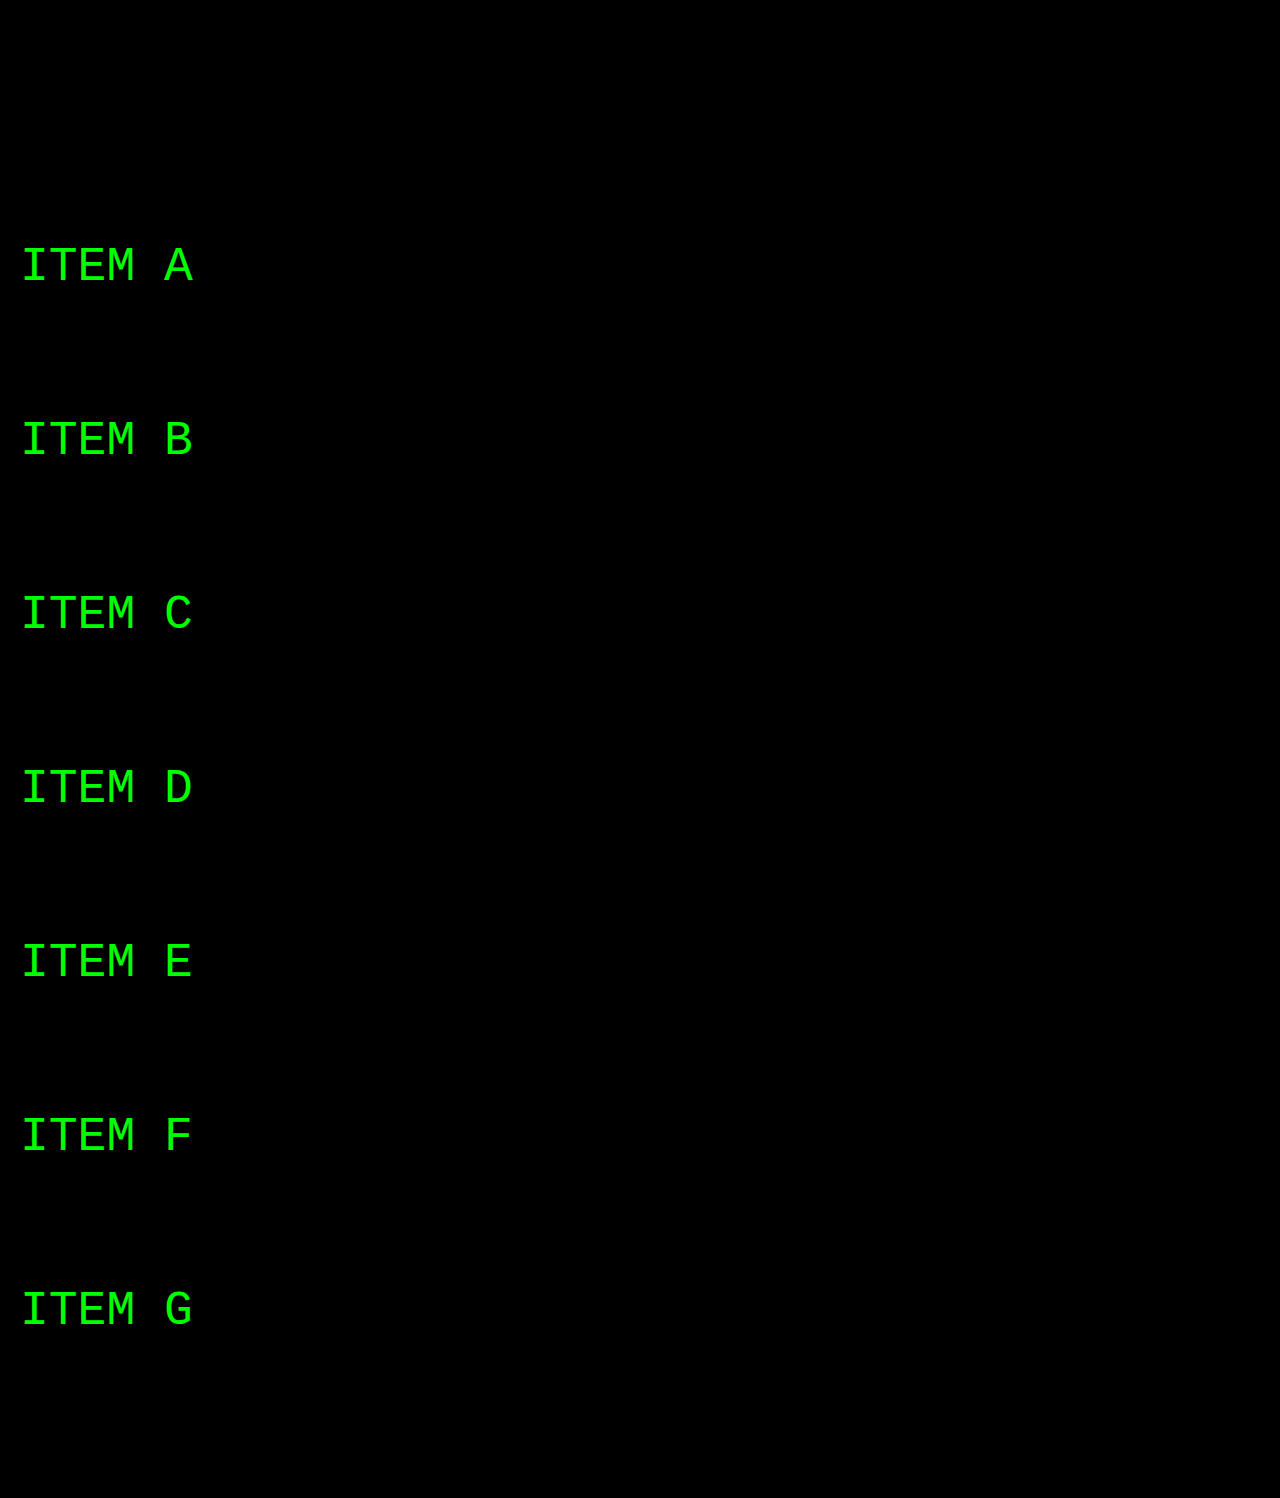
==== index.html @ 982b4ae7 "Update index.html" ====
<!DOCTYPE html>
<html>
<head>
  <title>Animation Test</title>
  <meta name="viewport" content="width=device-width, initial-scale=1.0">
  <style>
    body {
      background: #000;
      color: #0f0;
      font-family: 'Courier New', monospace;
      margin: 0;
      padding: 0;
    }

    .items-container {
      padding: 40px 20px;
    }

    .item {
      font-size: 48px;
      margin-bottom: 120px;
      transition: transform 0.2s ease-out;
      cursor: pointer;
    }

    .sticky-container {
      position: sticky;
      top: 100px;
      height: 200px;
      z-index: 50;
      overflow: visible;
    }
    
    /* Letter effect styling */
    .letter {
      display: inline-block;
      transition: transform 0.3s ease-out;
    }
    
    @media (max-width: 768px) {
      .item {
        font-size: 32px;
      }
    }
  </style>
</head>
<body>
  <div id="content">
    <div class="items-container">
      <div class="item">ITEM A</div>
      <div class="item">ITEM B</div>
      <div class="item">ITEM C</div>
      <div class="item">ITEM D</div>
      <div class="item">ITEM E</div>
      <div class="item">ITEM F</div>
      <div class="item">ITEM G</div>
    </div>
  </div>
  
  <script>
    const items = document.querySelectorAll('.item');
    const content = document.getElementById('content');

    // Create sticky container
    const stickyContainer = document.createElement('div');
    stickyContainer.className = 'sticky-container';
    content.prepend(stickyContainer);

    // Item states
    const itemStates = {};

    // Split text into letter spans
    function splitTextIntoLetters(element) {
      const text = element.innerText;
      element.innerHTML = '';
      
      // Create a span for each letter
      for (let i = 0; i < text.length; i++) {
        const letter = document.createElement('span');
        letter.className = 'letter';
        letter.innerText = text[i];
        element.appendChild(letter);
      }
      
      return element.querySelectorAll('.letter');
    }

    window.addEventListener('scroll', () => {
      items.forEach((item, index) => {
        const rect = item.getBoundingClientRect();
        
        // If item reaches threshold
        if (rect.top < 200) {
          if (!itemStates[index]) {
            // Clone the item for the sticky container
            const clone = item.cloneNode(true);
            clone.id = `sticky-${index}`;
            clone.style.position = 'absolute';
            stickyContainer.appendChild(clone);
            
            // Split text into letters
            const letters = splitTextIntoLetters(clone);
            
            // Mark this item as at the top
            itemStates[index] = {
              element: clone,
              letters: letters,
              x: 0,
              y: 0, 
              rotation: 0,
              chaos: 0
            };
            
            // Hide original
            item.style.opacity = 0;
          }
          
          // Increase chaos based on how far we've scrolled past it
          const distancePastThreshold = 200 - rect.top;
          const chaos = Math.min(1, distancePastThreshold / 300);
          
          itemStates[index].chaos = chaos;
          
          // Apply letter separation effect
          itemStates[index].letters.forEach((letter, i) => {
            const randomX = (Math.random() * 60 - 30) * chaos;
            const randomY = (Math.random() * 40 - 20) * chaos;
            const randomRotate = (Math.random() * 40 - 20) * chaos;
            
            letter.style.transform = `translate(${randomX}px, ${randomY}px) rotate(${randomRotate}deg)`;
          });
          
          // Also apply some movement to the whole item
          itemStates[index].x += (Math.random() * 10 - 5) * chaos;
          itemStates[index].y = Math.random() * 10 * chaos;
          itemStates[index].rotation += (Math.random() * 5 - 2.5) * chaos;
          
          // Apply transformation to whole item
          itemStates[index].element.style.transform = 
            `translate(${itemStates[index].x}px, ${itemStates[index].y}px) rotate(${itemStates[index].rotation}deg)`;
        }
        // If scrolling back up
        else if (itemStates[index]) {
          // Smooth return for item position
          itemStates[index].x *= 0.8;
          itemStates[index].y *= 0.8;
          itemStates[index].rotation *= 0.8;
          
          // Smooth return for letters
          itemStates[index].letters.forEach(letter => {
            // Reset letter positions gradually
            letter.style.transform = 'translate(0px, 0px) rotate(0deg)';
          });
          
          // Apply reduced transformation to whole item
          itemStates[index].element.style.transform = 
            `translate(${itemStates[index].x}px, ${itemStates[index].y}px) rotate(${itemStates[index].rotation}deg)`;
          
          // If nearly reset, remove from sticky and show original
          if (Math.abs(itemStates[index].x) < 5 && 
              Math.abs(itemStates[index].y) < 5 && 
              Math.abs(itemStates[index].rotation) < 5) {
            stickyContainer.removeChild(itemStates[index].element);
            delete itemStates[index];
            item.style.opacity = 1;
          }
        }
      });
    });
  </script>
</body>
</html>
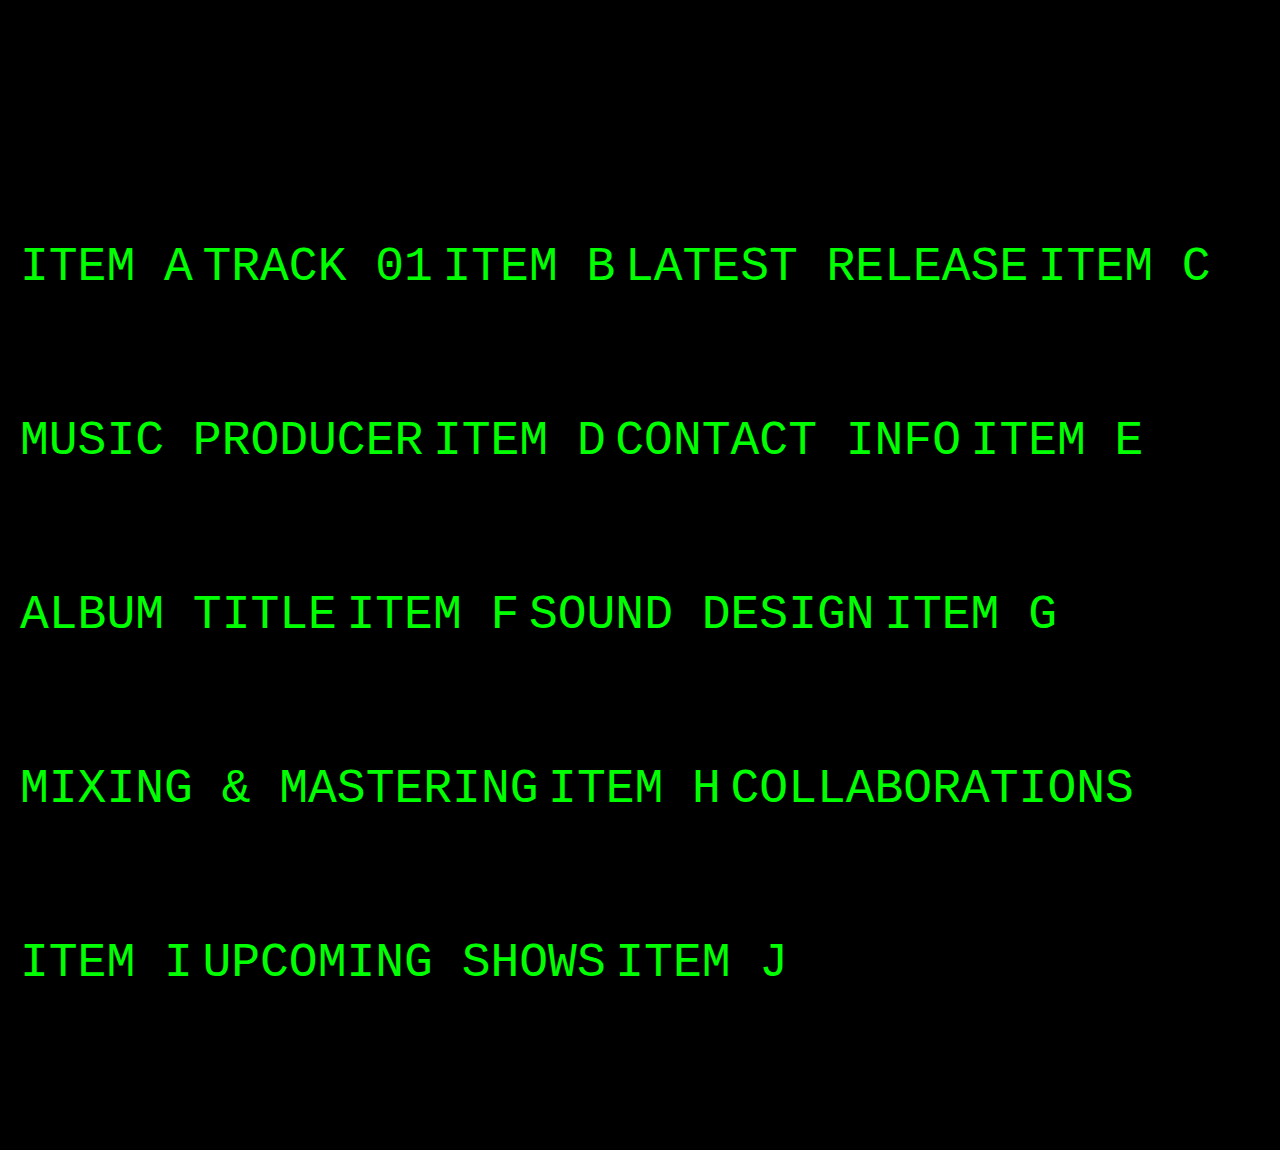
==== commit 7038b6a5: "Update index.html" ====
--- a/index.html
+++ b/index.html
@@ -19,8 +19,16 @@
     .item {
       font-size: 48px;
       margin-bottom: 120px;
-      transition: transform 0.2s ease-out;
+      transition: transform 0.2s ease-out, color 0.2s ease;
       cursor: pointer;
+      display: inline-block;
+    }
+    
+    /* Hover state for items */
+    .item:hover {
+      color: #ff0;
+      transform: translateX(10px);
+      cursor: url("data:image/svg+xml;utf8,<svg xmlns='http://www.w3.org/2000/svg' width='40' height='40' viewBox='0 0 24 24' fill='none' stroke='%230f0' stroke-width='2'><circle cx='12' cy='9' r='6'/><path d='M8 14l2 5 2-5M12 14l2 5 2-5'/><path d='M9 9h.01M15 9h.01'/><path d='M12 12v1'/></svg>"), auto;
     }
 
     .sticky-container {
@@ -48,12 +56,24 @@
   <div id="content">
     <div class="items-container">
       <div class="item">ITEM A</div>
+      <div class="item">TRACK 01</div>
       <div class="item">ITEM B</div>
+      <div class="item">LATEST RELEASE</div>
       <div class="item">ITEM C</div>
+      <div class="item">MUSIC PRODUCER</div>
       <div class="item">ITEM D</div>
+      <div class="item">CONTACT INFO</div>
       <div class="item">ITEM E</div>
+      <div class="item">ALBUM TITLE</div>
       <div class="item">ITEM F</div>
+      <div class="item">SOUND DESIGN</div>
       <div class="item">ITEM G</div>
+      <div class="item">MIXING & MASTERING</div>
+      <div class="item">ITEM H</div>
+      <div class="item">COLLABORATIONS</div>
+      <div class="item">ITEM I</div>
+      <div class="item">UPCOMING SHOWS</div>
+      <div class="item">ITEM J</div>
     </div>
   </div>
   
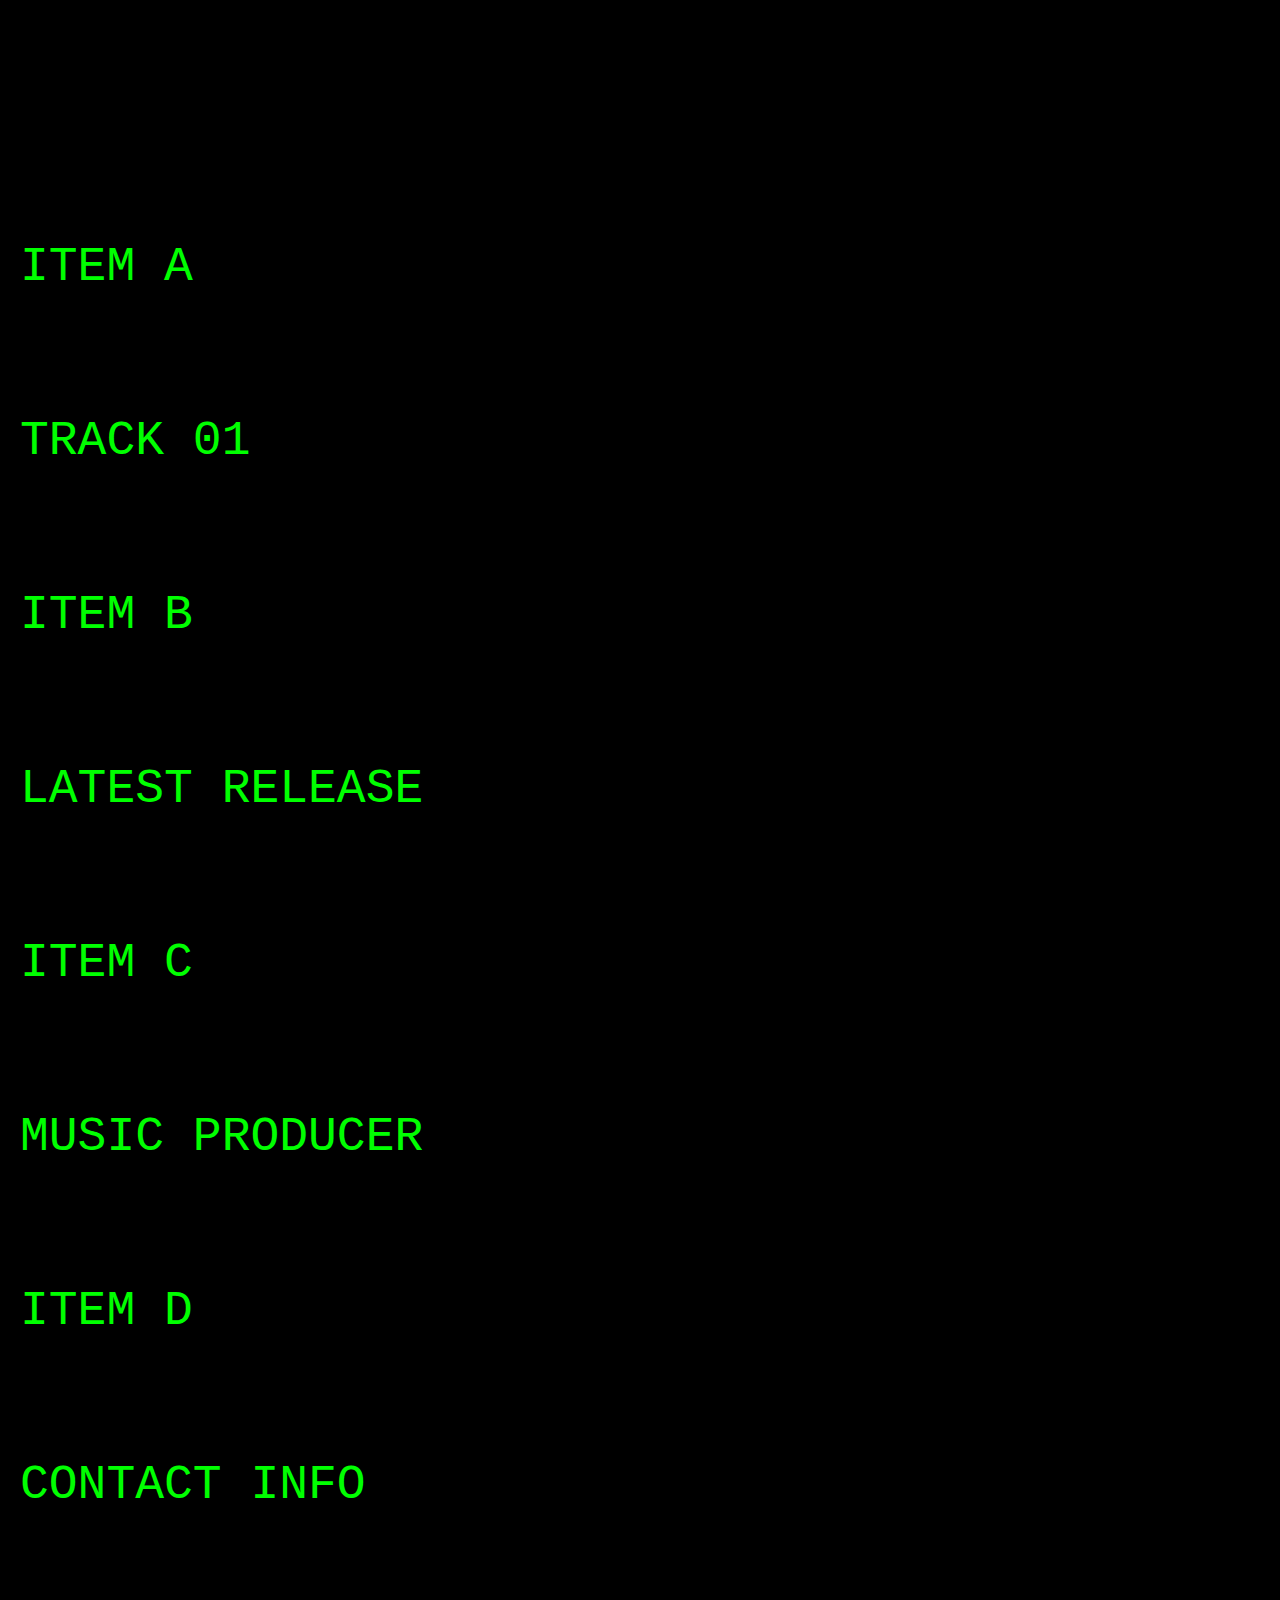
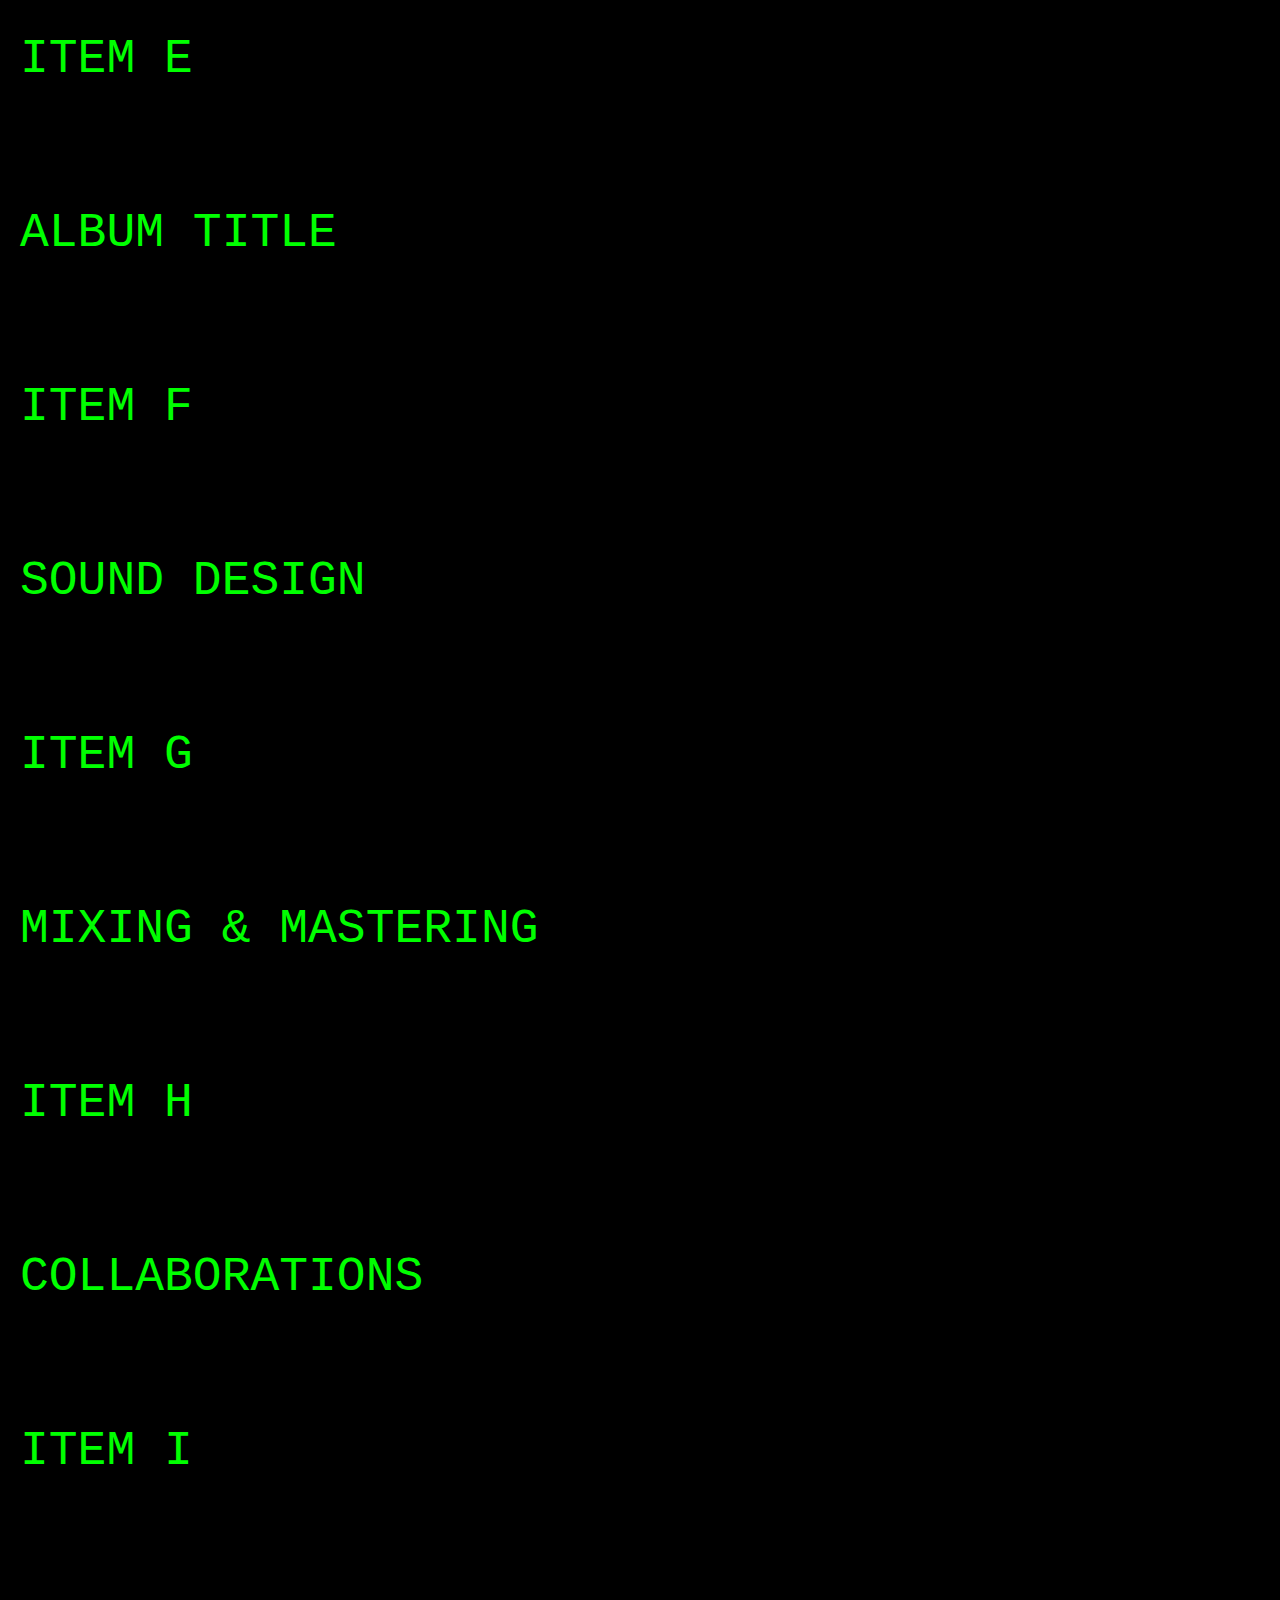
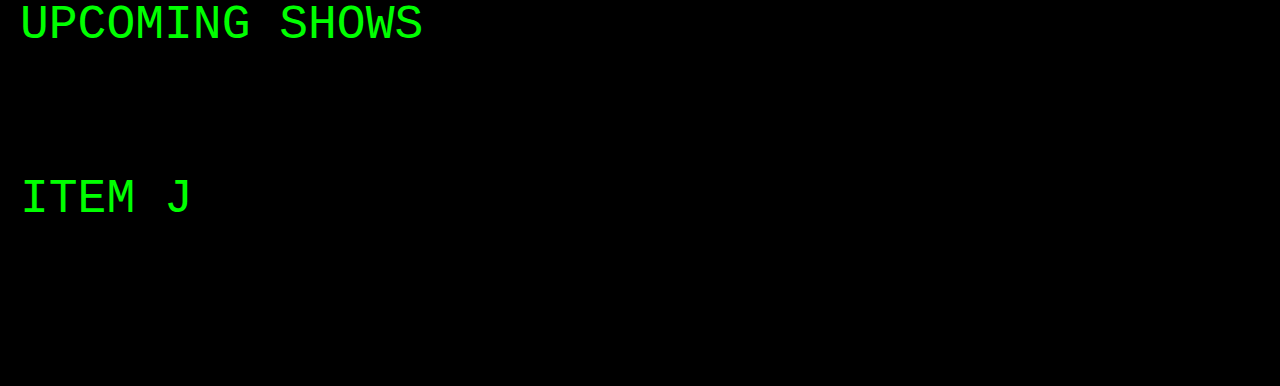
==== commit 6f953298: "Update index.html for vertical stacking" ====
--- a/index.html
+++ b/index.html
@@ -21,7 +21,7 @@
       margin-bottom: 120px;
       transition: transform 0.2s ease-out, color 0.2s ease;
       cursor: pointer;
-      display: inline-block;
+      display: block; /* Changed from inline-block to block */
     }
     
     /* Hover state for items */
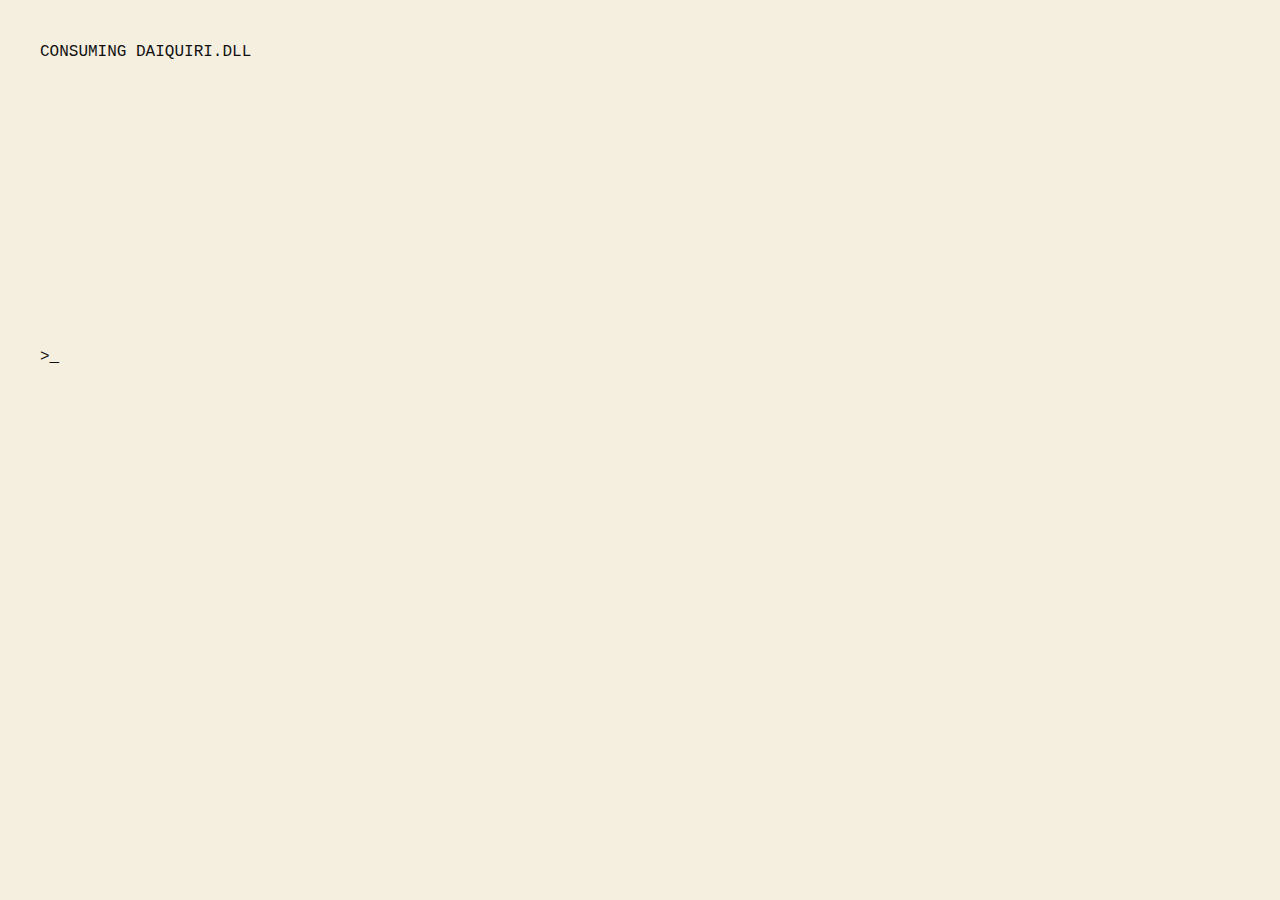
==== commit b5ea321e: "Update index.html intro to prompt user interaction" ====
--- a/index.html
+++ b/index.html
@@ -5,11 +5,85 @@
   <meta name="viewport" content="width=device-width, initial-scale=1.0">
   <style>
     body {
-      background: #000;
-      color: #0f0;
+      background: #F5EFE0;
+      color: #111;
       font-family: 'Courier New', monospace;
       margin: 0;
       padding: 0;
+      overflow: hidden; /* Prevent scrolling until intro is complete */
+    }
+
+    /* Terminal Intro Screen */
+    #intro-screen {
+      position: fixed;
+      top: 0;
+      left: 0;
+      width: 100%;
+      height: 100%;
+      background: #F5EFE0;
+      z-index: 1000;
+      display: flex;
+      flex-direction: column;
+      justify-content: flex-start;
+      padding: 40px;
+      box-sizing: border-box;
+      overflow: hidden;
+    }
+
+    .terminal-text {
+      font-size: 16px;
+      line-height: 1.5;
+      margin-bottom: 8px;
+      white-space: pre-wrap;
+      opacity: 0;
+      transform: translateY(10px);
+      transition: opacity 0.3s, transform 0.3s;
+    }
+
+    .terminal-text.visible {
+      opacity: 1;
+      transform: translateY(0);
+    }
+
+    .command-prompt {
+      display: flex;
+      align-items: center;
+      margin-top: 20px;
+    }
+
+    .blink {
+      animation: blink-animation 1s steps(2, start) infinite;
+    }
+
+    @keyframes blink-animation {
+      to {
+        visibility: hidden;
+      }
+    }
+
+    .space-prompt {
+      position: fixed;
+      bottom: 40px;
+      left: 0;
+      width: 100%;
+      text-align: center;
+      font-size: 18px;
+      opacity: 0;
+      transition: opacity 1s;
+    }
+
+    .space-prompt.visible {
+      opacity: 1;
+    }
+
+    .countdown {
+      font-size: 24px;
+      margin-top: 10px;
+    }
+
+    /* Main Content Styles (hidden until intro complete) */
+    #content {
+      display: none;
     }
 
     .items-container {
@@ -21,14 +95,14 @@
       margin-bottom: 120px;
       transition: transform 0.2s ease-out, color 0.2s ease;
       cursor: pointer;
-      display: block; /* Changed from inline-block to block */
-    }
-    
-    /* Hover state for items */
+      display: block;
+      color: #0f0;
+    }
+    
     .item:hover {
-      color: #ff0;
+      color: #ff00ff;
       transform: translateX(10px);
-      cursor: url("data:image/svg+xml;utf8,<svg xmlns='http://www.w3.org/2000/svg' width='40' height='40' viewBox='0 0 24 24' fill='none' stroke='%230f0' stroke-width='2'><circle cx='12' cy='9' r='6'/><path d='M8 14l2 5 2-5M12 14l2 5 2-5'/><path d='M9 9h.01M15 9h.01'/><path d='M12 12v1'/></svg>"), auto;
+      cursor: url("data:image/svg+xml;utf8,<svg xmlns='http://www.w3.org/2000/svg' width='40' height='40' viewBox='0 0 512 512'><path fill='white' d='M256,0C114.6,0,0,114.6,0,256s114.6,256,256,256s256-114.6,256-256S397.4,0,256,0z M256,464c-114.7,0-208-93.3-208-208S141.3,48,256,48s208,93.3,208,208S370.7,464,256,464z'/><path fill='white' d='M336,192c-17.7,0-32,14.3-32,32s14.3,32,32,32s32-14.3,32-32S353.7,192,336,192z'/><path fill='white' d='M176,192c-17.7,0-32,14.3-32,32s14.3,32,32,32s32-14.3,32-32S193.7,192,176,192z'/><path fill='white' d='M336,384H176c-8.8,0-16-7.2-16-16s7.2-16,16-16h160c8.8,0,16,7.2,16,16S344.8,384,336,384z'/></svg>"), auto;
     }
 
     .sticky-container {
@@ -39,13 +113,20 @@
       overflow: visible;
     }
     
-    /* Letter effect styling */
     .letter {
       display: inline-block;
       transition: transform 0.3s ease-out;
     }
     
     @media (max-width: 768px) {
+      #intro-screen {
+        padding: 20px;
+      }
+
+      .terminal-text {
+        font-size: 14px;
+      }
+
       .item {
         font-size: 32px;
       }
@@ -53,6 +134,22 @@
   </style>
 </head>
 <body>
+  <!-- Terminal Intro Screen -->
+  <div id="intro-screen">
+    <div id="terminal-container">
+      <!-- Terminal text will be added here by JS -->
+    </div>
+    <div class="command-prompt">
+      <span id="prompt">></span>
+      <span id="cursor" class="blink">_</span>
+    </div>
+    <div class="space-prompt" id="space-prompt">
+      PRESS SPACE TO ENTER (3)
+      <div class="countdown" id="countdown"></div>
+    </div>
+  </div>
+
+  <!-- Main Content (hidden until intro complete) -->
   <div id="content">
     <div class="items-container">
       <div class="item">ITEM A</div>
@@ -78,115 +175,234 @@
   </div>
   
   <script>
-    const items = document.querySelectorAll('.item');
+    // Terminal Intro Animation
+    const terminalLines = [
+      "CONSUMING DAIQUIRI.DLL",
+      "INSTALLING BIKINI.EXE...",
+      "POOLCOPTER #69",
+      "CHECKING IN FOR DUTY",
+      "MUSIC PRODUCER SYSTEM v2.0 LOADING...",
+      "INITIALIZING AUDIO SYSTEMS...",
+      "LOADING SOUND BANKS...",
+      "ESTABLISHING VIBE CONNECTION...",
+      "SYSTEM READY."
+    ];
+
+    const terminalContainer = document.getElementById('terminal-container');
+    const spacePrompt = document.getElementById('space-prompt');
+    const countdownEl = document.getElementById('countdown');
+    const introScreen = document.getElementById('intro-screen');
     const content = document.getElementById('content');
-
-    // Create sticky container
-    const stickyContainer = document.createElement('div');
-    stickyContainer.className = 'sticky-container';
-    content.prepend(stickyContainer);
-
-    // Item states
-    const itemStates = {};
-
-    // Split text into letter spans
-    function splitTextIntoLetters(element) {
-      const text = element.innerText;
-      element.innerHTML = '';
-      
-      // Create a span for each letter
-      for (let i = 0; i < text.length; i++) {
-        const letter = document.createElement('span');
-        letter.className = 'letter';
-        letter.innerText = text[i];
-        element.appendChild(letter);
-      }
-      
-      return element.querySelectorAll('.letter');
-    }
-
-    window.addEventListener('scroll', () => {
-      items.forEach((item, index) => {
-        const rect = item.getBoundingClientRect();
-        
-        // If item reaches threshold
-        if (rect.top < 200) {
-          if (!itemStates[index]) {
-            // Clone the item for the sticky container
-            const clone = item.cloneNode(true);
-            clone.id = `sticky-${index}`;
-            clone.style.position = 'absolute';
-            stickyContainer.appendChild(clone);
+    
+    // Add each line with a delay
+    let lineDelay = 0;
+    terminalLines.forEach((line, index) => {
+      const terminalLine = document.createElement('div');
+      terminalLine.className = 'terminal-text';
+      terminalLine.textContent = line;
+      terminalContainer.appendChild(terminalLine);
+      
+      // Show line with staggered delay
+      setTimeout(() => {
+        terminalLine.classList.add('visible');
+        
+        // Show space prompt after last line
+        if (index === terminalLines.length - 1) {
+          setTimeout(() => {
+            spacePrompt.classList.add('visible');
+            initCountdown();
+          }, 1000);
+        }
+      }, lineDelay);
+      
+      lineDelay += 700; // Time between lines
+    });
+    
+    // Initialize countdown
+    function initCountdown() {
+      let count = 3;
+      updateCountdown(count);
+      
+      const countInterval = setInterval(() => {
+        count--;
+        if (count <= 0) {
+          clearInterval(countInterval);
+          // Auto-start after countdown
+          startMainExperience();
+        } else {
+          updateCountdown(count);
+        }
+      }, 1000);
+    }
+    
+    function updateCountdown(count) {
+      spacePrompt.innerHTML = `PRESS SPACE TO ENTER (${count})`;
+    }
+    
+    // Space key handler
+    document.addEventListener('keydown', (e) => {
+      if (e.code === 'Space' && introScreen.style.opacity !== '0') {
+        startMainExperience();
+      }
+    });
+    
+    // Click/tap handler for mobile
+    introScreen.addEventListener('click', () => {
+      if (introScreen.style.opacity !== '0') {
+        startMainExperience();
+      }
+    });
+    
+    function startMainExperience() {
+      // Fade out intro screen
+      introScreen.style.transition = 'opacity 1s';
+      introScreen.style.opacity = '0';
+      
+      // Show content and enable scrolling
+      setTimeout(() => {
+        introScreen.style.display = 'none';
+        content.style.display = 'block';
+        document.body.style.overflow = 'auto';
+        document.body.style.background = '#000';
+        
+        // Initialize main animation
+        initMainAnimation();
+        
+        // Play audio (uncomment when you have audio)
+        // playBackgroundAudio();
+      }, 1000);
+    }
+    
+    // Placeholder for audio function - implement when you have audio
+    function playBackgroundAudio() {
+      const audio = new Audio('path/to/your/audio.mp3');
+      audio.loop = true;
+      audio.volume = 0.7;
+      
+      // Need user gesture for audio on mobile
+      const playPromise = audio.play();
+      
+      if (playPromise !== undefined) {
+        playPromise.catch(error => {
+          console.log('Audio play failed:', error);
+        });
+      }
+    }
+    
+    // Main Animation (copied from your existing code)
+    function initMainAnimation() {
+      const items = document.querySelectorAll('.item');
+      
+      // Create sticky container
+      const stickyContainer = document.createElement('div');
+      stickyContainer.className = 'sticky-container';
+      content.prepend(stickyContainer);
+      
+      // Item states
+      const itemStates = {};
+      
+      // Split text function
+      function splitTextIntoLetters(element) {
+        const text = element.innerText;
+        element.innerHTML = '';
+        
+        for (let i = 0; i < text.length; i++) {
+          const letter = document.createElement('span');
+          letter.className = 'letter';
+          letter.innerText = text[i];
+          element.appendChild(letter);
+        }
+        
+        return element.querySelectorAll('.letter');
+      }
+      
+      // Reset function
+      function resetAllItems() {
+        while (stickyContainer.firstChild) {
+          stickyContainer.removeChild(stickyContainer.firstChild);
+        }
+        
+        Object.keys(itemStates).forEach(key => {
+          delete itemStates[key];
+        });
+        
+        items.forEach(item => {
+          item.style.opacity = 1;
+        });
+      }
+      
+      // Scroll event
+      window.addEventListener('scroll', () => {
+        const currentScrollY = window.scrollY;
+        
+        if (currentScrollY < 50) {
+          resetAllItems();
+        }
+        
+        items.forEach((item, index) => {
+          const rect = item.getBoundingClientRect();
+          
+          if (rect.top < 200 && rect.bottom > 0) {
+            if (!itemStates[index]) {
+              const clone = item.cloneNode(true);
+              clone.id = `sticky-${index}`;
+              clone.style.position = 'absolute';
+              stickyContainer.appendChild(clone);
+              
+              const letters = splitTextIntoLetters(clone);
+              
+              itemStates[index] = {
+                element: clone,
+                letters: letters,
+                x: 0,
+                y: 0, 
+                rotation: 0,
+                chaos: 0
+              };
+              
+              item.style.opacity = 0;
+            }
             
-            // Split text into letters
-            const letters = splitTextIntoLetters(clone);
+            const distancePastThreshold = 200 - rect.top;
+            const chaos = Math.min(1, distancePastThreshold / 300);
             
-            // Mark this item as at the top
-            itemStates[index] = {
-              element: clone,
-              letters: letters,
-              x: 0,
-              y: 0, 
-              rotation: 0,
-              chaos: 0
-            };
+            itemStates[index].chaos = chaos;
             
-            // Hide original
-            item.style.opacity = 0;
+            itemStates[index].letters.forEach((letter, i) => {
+              const randomX = (Math.random() * 60 - 30) * chaos;
+              const randomY = (Math.random() * 40 - 20) * chaos;
+              const randomRotate = (Math.random() * 40 - 20) * chaos;
+              
+              letter.style.transform = `translate(${randomX}px, ${randomY}px) rotate(${randomRotate}deg)`;
+            });
+            
+            itemStates[index].x += (Math.random() * 10 - 5) * chaos;
+            itemStates[index].y = Math.random() * 10 * chaos;
+            itemStates[index].rotation += (Math.random() * 5 - 2.5) * chaos;
+            
+            itemStates[index].element.style.transform = 
+              `translate(${itemStates[index].x}px, ${itemStates[index].y}px) rotate(${itemStates[index].rotation}deg)`;
           }
-          
-          // Increase chaos based on how far we've scrolled past it
-          const distancePastThreshold = 200 - rect.top;
-          const chaos = Math.min(1, distancePastThreshold / 300);
-          
-          itemStates[index].chaos = chaos;
-          
-          // Apply letter separation effect
-          itemStates[index].letters.forEach((letter, i) => {
-            const randomX = (Math.random() * 60 - 30) * chaos;
-            const randomY = (Math.random() * 40 - 20) * chaos;
-            const randomRotate = (Math.random() * 40 - 20) * chaos;
-            
-            letter.style.transform = `translate(${randomX}px, ${randomY}px) rotate(${randomRotate}deg)`;
-          });
-          
-          // Also apply some movement to the whole item
-          itemStates[index].x += (Math.random() * 10 - 5) * chaos;
-          itemStates[index].y = Math.random() * 10 * chaos;
-          itemStates[index].rotation += (Math.random() * 5 - 2.5) * chaos;
-          
-          // Apply transformation to whole item
-          itemStates[index].element.style.transform = 
-            `translate(${itemStates[index].x}px, ${itemStates[index].y}px) rotate(${itemStates[index].rotation}deg)`;
-        }
-        // If scrolling back up
-        else if (itemStates[index]) {
-          // Smooth return for item position
-          itemStates[index].x *= 0.8;
-          itemStates[index].y *= 0.8;
-          itemStates[index].rotation *= 0.8;
-          
-          // Smooth return for letters
-          itemStates[index].letters.forEach(letter => {
-            // Reset letter positions gradually
-            letter.style.transform = 'translate(0px, 0px) rotate(0deg)';
-          });
-          
-          // Apply reduced transformation to whole item
-          itemStates[index].element.style.transform = 
-            `translate(${itemStates[index].x}px, ${itemStates[index].y}px) rotate(${itemStates[index].rotation}deg)`;
-          
-          // If nearly reset, remove from sticky and show original
-          if (Math.abs(itemStates[index].x) < 5 && 
-              Math.abs(itemStates[index].y) < 5 && 
-              Math.abs(itemStates[index].rotation) < 5) {
-            stickyContainer.removeChild(itemStates[index].element);
+          else if (rect.top >= 200 && itemStates[index]) {
+            if (itemStates[index].element.parentNode === stickyContainer) {
+              stickyContainer.removeChild(itemStates[index].element);
+            }
             delete itemStates[index];
             item.style.opacity = 1;
           }
-        }
+        });
       });
-    });
+      
+      // Reset on load
+      resetAllItems();
+      
+      // Escape key to reset
+      document.addEventListener('keydown', function(e) {
+        if (e.key === 'Escape') {
+          resetAllItems();
+        }
+      });
+    }
   </script>
 </body>
 </html>
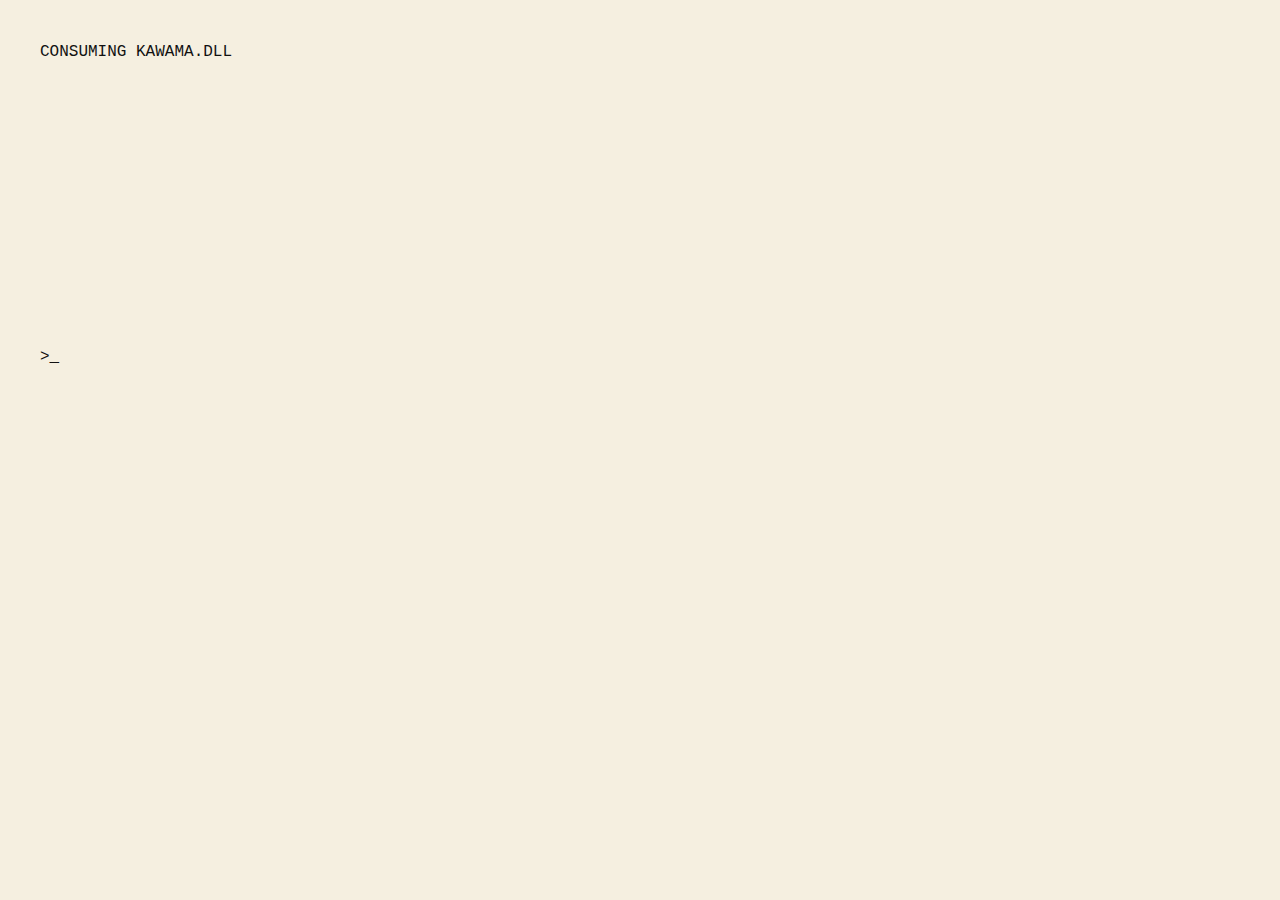
==== commit 35bd93f3: "Update index.html intro terminal more text changes" ====
--- a/index.html
+++ b/index.html
@@ -177,15 +177,15 @@
   <script>
     // Terminal Intro Animation
     const terminalLines = [
-      "CONSUMING DAIQUIRI.DLL",
-      "INSTALLING BIKINI.EXE...",
-      "POOLCOPTER #69",
-      "CHECKING IN FOR DUTY",
-      "MUSIC PRODUCER SYSTEM v2.0 LOADING...",
-      "INITIALIZING AUDIO SYSTEMS...",
+      "CONSUMING KAWAMA.DLL",
+      "INSTALLING HAPTICS.EXE...",
+      "NUDGING XX06",
+      "CHECKING UNDER RUG",
+      "LOOK BEHIND YOU",
+      "INITIALIZING AUDIO...",
       "LOADING SOUND BANKS...",
-      "ESTABLISHING VIBE CONNECTION...",
-      "SYSTEM READY."
+      "PRESS ENTER...",
+      "SYSTEM READY.... BUT PRESS ENTER"
     ];
 
     const terminalContainer = document.getElementById('terminal-container');
